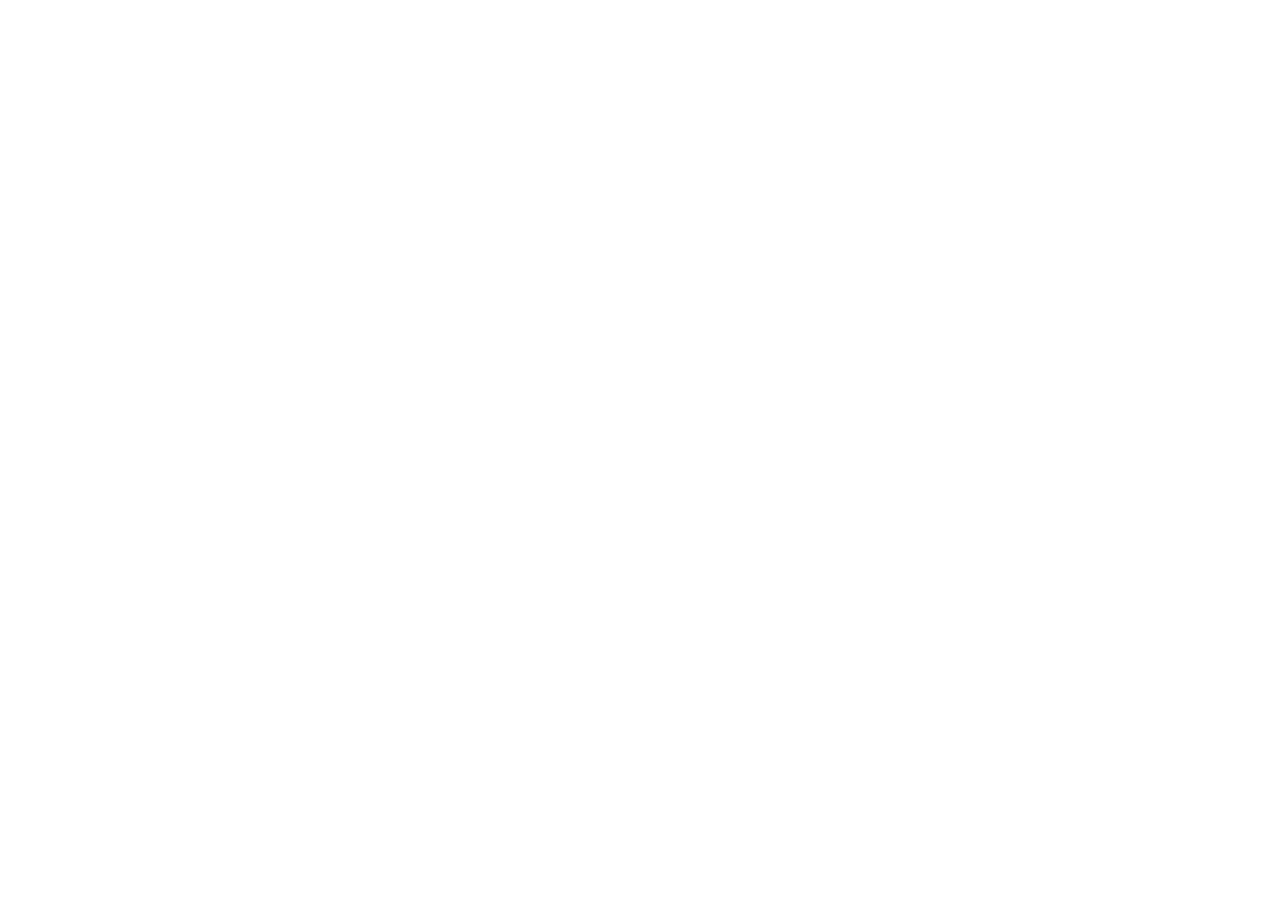
==== app/index.html @ 92072f3b "Add dogger Expo web export for Auth redirect hosting Static web build of the dogger Expo app, deploy" ====
<!DOCTYPE html>
<html lang="en">
  <head>
    <meta charset="utf-8" />
    <meta httpEquiv="X-UA-Compatible" content="IE=edge" />
    <meta name="viewport" content="width=device-width, initial-scale=1, shrink-to-fit=no" />
    <title>dogger</title>
    <!-- The `react-native-web` recommended style reset: https://necolas.github.io/react-native-web/docs/setup/#root-element -->
    <style id="expo-reset">
      /* These styles make the body full-height */
      html,
      body {
        height: 100%;
      }
      /* These styles disable body scrolling if you are using <ScrollView> */
      body {
        overflow: hidden;
      }
      /* These styles make the root element full-height */
      #root {
        display: flex;
        height: 100%;
        flex: 1;
      }
    </style>
  <link rel="icon" href="/favicon.ico" /></head>

  <body>
    <!-- Use static rendering with Expo Router to support running without JavaScript. -->
    <noscript>
      You need to enable JavaScript to run this app.
    </noscript>
    <!-- The root element for your Expo app. -->
    <div id="root"></div>
  <script src="/_expo/static/js/web/entry-3a30defbff1fcadccd4d7fe61cb8cc4b.js" defer></script>
</body>
</html>
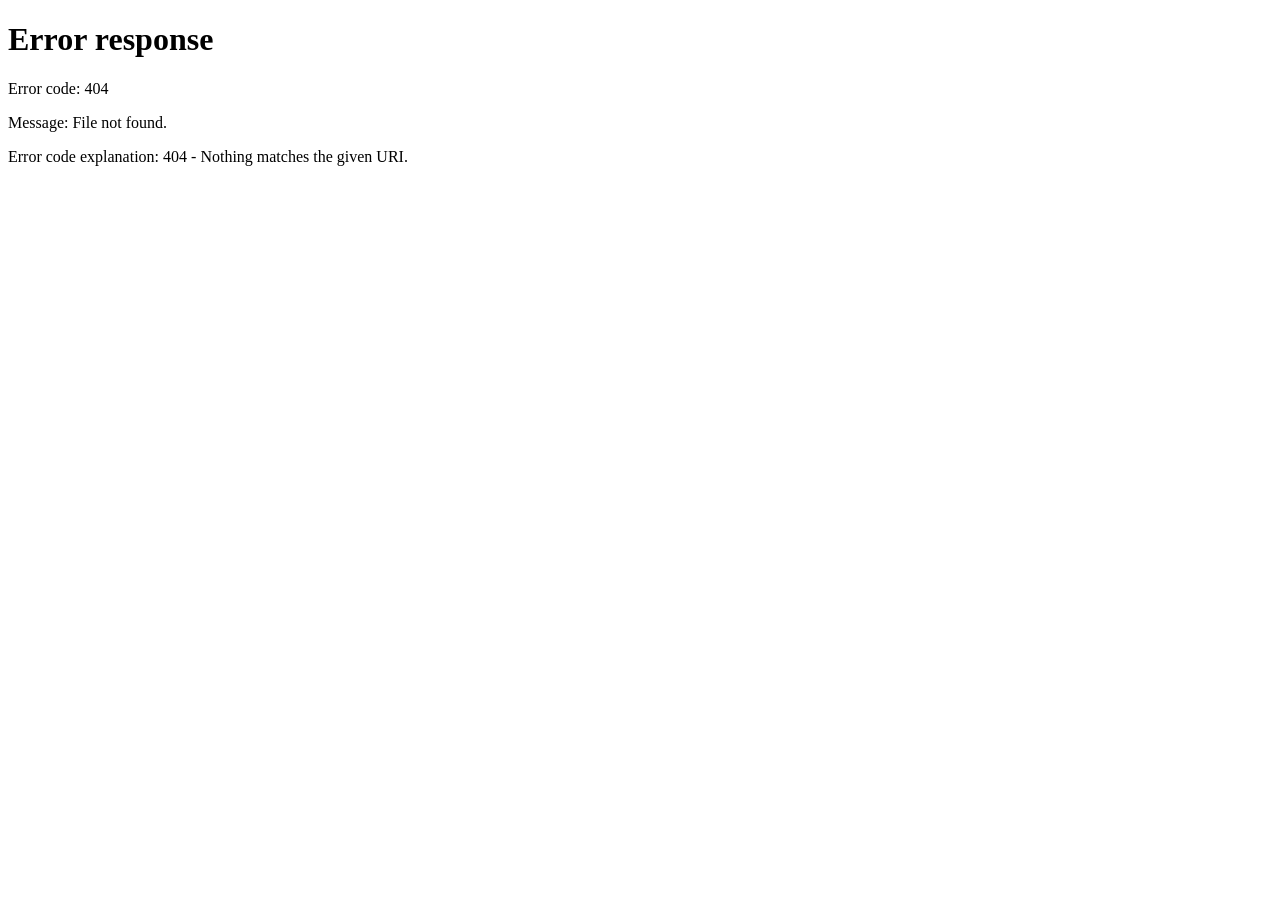
==== commit 11b2b625: "Redirect /dogger-legal-pages/app to /dogger/ (app v0.3.45, moved to lamama9/dogger) The Dogger web b" ====
--- a/app/index.html
+++ b/app/index.html
@@ -1,37 +1,25 @@
 <!DOCTYPE html>
 <html lang="en">
-  <head>
-    <meta charset="utf-8" />
-    <meta httpEquiv="X-UA-Compatible" content="IE=edge" />
-    <meta name="viewport" content="width=device-width, initial-scale=1, shrink-to-fit=no" />
-    <title>dogger</title>
-    <!-- The `react-native-web` recommended style reset: https://necolas.github.io/react-native-web/docs/setup/#root-element -->
-    <style id="expo-reset">
-      /* These styles make the body full-height */
-      html,
-      body {
-        height: 100%;
-      }
-      /* These styles disable body scrolling if you are using <ScrollView> */
-      body {
-        overflow: hidden;
-      }
-      /* These styles make the root element full-height */
-      #root {
-        display: flex;
-        height: 100%;
-        flex: 1;
-      }
-    </style>
-  <link rel="icon" href="/favicon.ico" /></head>
-
-  <body>
-    <!-- Use static rendering with Expo Router to support running without JavaScript. -->
-    <noscript>
-      You need to enable JavaScript to run this app.
-    </noscript>
-    <!-- The root element for your Expo app. -->
-    <div id="root"></div>
-  <script src="/_expo/static/js/web/entry-3a30defbff1fcadccd4d7fe61cb8cc4b.js" defer></script>
+<head>
+<meta charset="utf-8" />
+<meta name="viewport" content="width=device-width, initial-scale=1" />
+<meta name="robots" content="noindex" />
+<title>Redirecting to lamama9.github.io/dogger</title>
+<script>
+(function () {
+  // This exact path (/dogger-legal-pages/app/) is a real file (this one), not a 404, so the
+  // root 404.html's redirect never fires for it - this page does the same forwarding for that one
+  // case, preserving whatever comes after "app" plus the query string and hash fragment untouched.
+  var m = location.pathname.match(/^\/dogger-legal-pages\/app(\/.*)?$/);
+  var rest = (m && m[1]) || '/';
+  location.replace('/dogger' + rest + location.search + location.hash);
+})();
+</script>
+</head>
+<body>
+<p>Redirecting to <a href="/dogger/">lamama9.github.io/dogger</a>&hellip;</p>
+<noscript>
+  <a href="/dogger/">Continue to the app</a>
+</noscript>
 </body>
 </html>
